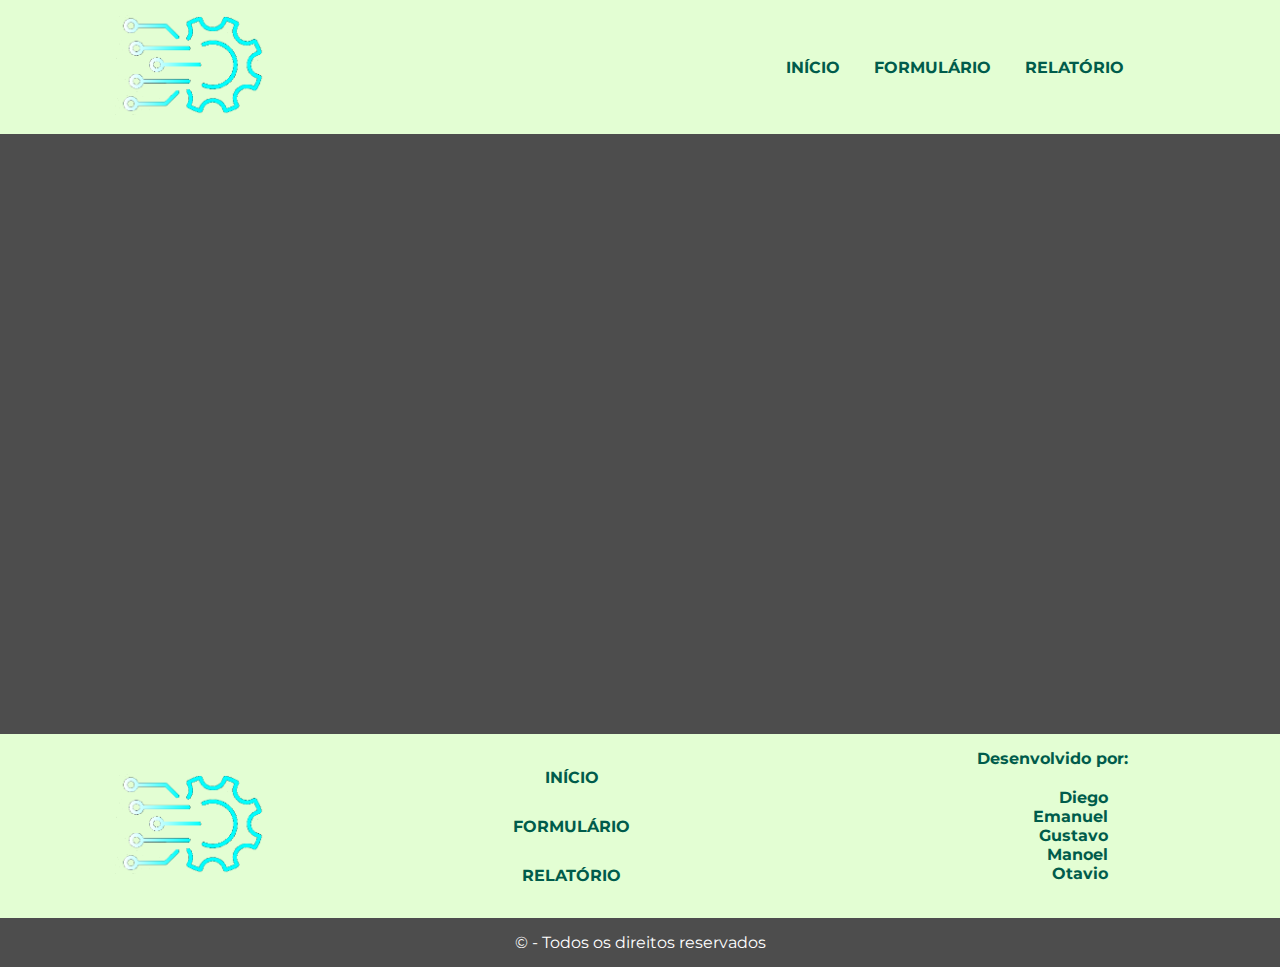
==== index.html @ 77243d15 "ancoras - caminhos concertados" ====
<!DOCTYPE html>
<html lang="pt-br">
    <head>
        <meta charset="UTF-8" />
        <meta name="viewport" content="width=device-width, initial-scale=1.0" />
        <title>Document</title>
        <link rel="stylesheet" href="css/style.css" />
        <link rel="preconnect" href="https://fonts.googleapis.com" />
        <link rel="preconnect" href="https://fonts.gstatic.com" crossorigin />
        <link
            href="https://fonts.googleapis.com/css2?family=Montserrat:wght@400;600&display=swap"
            rel="stylesheet"
        />
    </head>
    <body>
        <div class="container">
            <header>
                <div class="logo-header">
                    <a href="index.html">
                        <img
                            src="./img/logo.png"
                            alt="logo.png"
                            height="100"
                            width="150"
                        />
                    </a>
                </div>
                <div class="menu">
                    <nav>
                        <ul class="header-menu">
                            <li class="header-btn">Início</li>
                            <li class="header-btn">
                                <a href="./pages/login.html">Formulário</a>
                            </li>
                            <li class="header-btn">Relatório</li>
                        </ul>
                    </nav>
                </div>
            </header>
            <main></main>
            <footer>
                <div class="logo-footer">
                    <a href="./index.html">
                        <img
                            src="img/logo.png"
                            alt="logo.png"
                            height="100"
                            width="150"
                        />
                    </a>
                </div>
                <div class="menu-footer">
                    <nav>
                        <ul class="footer-menu">
                            <li class="footer-btn">Início</li>
                            <li class="footer-btn">
                                <a href="./pages/login.html">Formulário</a>
                            </li>
                            <li class="footer-btn">Relatório</li>
                        </ul>
                    </nav>
                </div>
                <div class="credit-footer">
                    Desenvolvido por:
                    <ul>
                        <li>
                            <a
                                href="https://github.com/diegoromal"
                                target="_blank"
                                >Diego</a
                            >
                        </li>
                        <li><a href="" target="_blank">Emanuel</a></li>
                        <li>
                            <a
                                href="https://github.com/gustavogogola91"
                                target="_blank"
                                >Gustavo</a
                            >
                        </li>
                        <li>
                            <a
                                href="https://github.com/Manoelvitor1"
                                target="_blank"
                                >Manoel</a
                            >
                        </li>
                        <li>
                            <a
                                href="https://github.com/OTAVIO-WENZEL"
                                target="_blank"
                            ></a
                            >Otavio
                        </li>
                    </ul>
                </div>
            </footer>
            <div class="copy">&copy; - Todos os direitos reservados</div>
        </div>
    </body>
</html>
---- css/style.css ----
* {
    padding: 0;
    margin: 0;
    box-sizing: border-box;
    font-family: "Montserrat", sans-serif;
}

body {
    color: #fff;
    background-color: #4d4d4d;
}

header {
    color: #005c4b;
    background-color: #e3fed3;
    width: 100%;
}

.logo-header,
.menu {
    display: inline-block;
    vertical-align: middle;
}

.logo-header {
    padding: 15px;
    margin-left: 100px;
    width: calc(50% - 115px);
}

.menu {
    padding: 15px;
    text-align: end;
    margin-right: 100px;
    width: calc(50% - 115px);
}

.header-btn {
    display: inline-block;
    list-style-type: none;
    padding: 15px;
    border: none;
    text-transform: uppercase;
    font-weight: bold;
    cursor: pointer;
    border-radius: 5px;
    transition: 0.5ms;
}

.header-btn a {
    text-decoration: none;
    color: #005c4b;
}

.header-btn:hover {
    border: 1px solid #005c4b;
    border-radius: 5px;
}

main {
    padding: 300px;
}
footer {
    color: #005c4b;
    background-color: #e3fed3;
    width: 100%;
}

.logo-footer,
.menu-footer,
.credit-footer {
    display: inline-block;
    vertical-align: middle;
}

.logo-footer {
    padding: 15px;
    margin-left: 100px;
    width: calc(25% - 115px);
}
.menu-footer {
    padding: 15px;
    text-align: center;
    margin-right: 100px;
    width: calc(50% - 115px);
}
.credit-footer {
    padding: 15px;
    text-align: end;
    margin-right: 100px;
    width: calc(25% - 115px);
    font-weight: bold;
}

.credit-footer ul {
    list-style-type: none;
    padding: 20px;
}

.credit-footer a {
    text-decoration: none;
    color: #005c4b;
    font-weight: bold;
    cursor: pointer;
    transition: 0.5s;
}

.credit-footer a:hover {
    border-bottom: 1px solid #005c4b;
    border-radius: 5px;
}

.footer-btn {
    list-style-type: none;
    padding: 15px;
    border: none;
    text-transform: uppercase;
    font-weight: bold;
    cursor: pointer;
    border-radius: 5px;
    transition: 0.5ms;
}

.footer-btn a {
    text-decoration: none;
    color: #005c4b;
}

.footer-btn:hover {
    border: 1px solid #005c4b;
    border-radius: 5px;
}

.copy {
    padding: 15px;
    background-color: #4d4d4d;
    text-align: center;
}
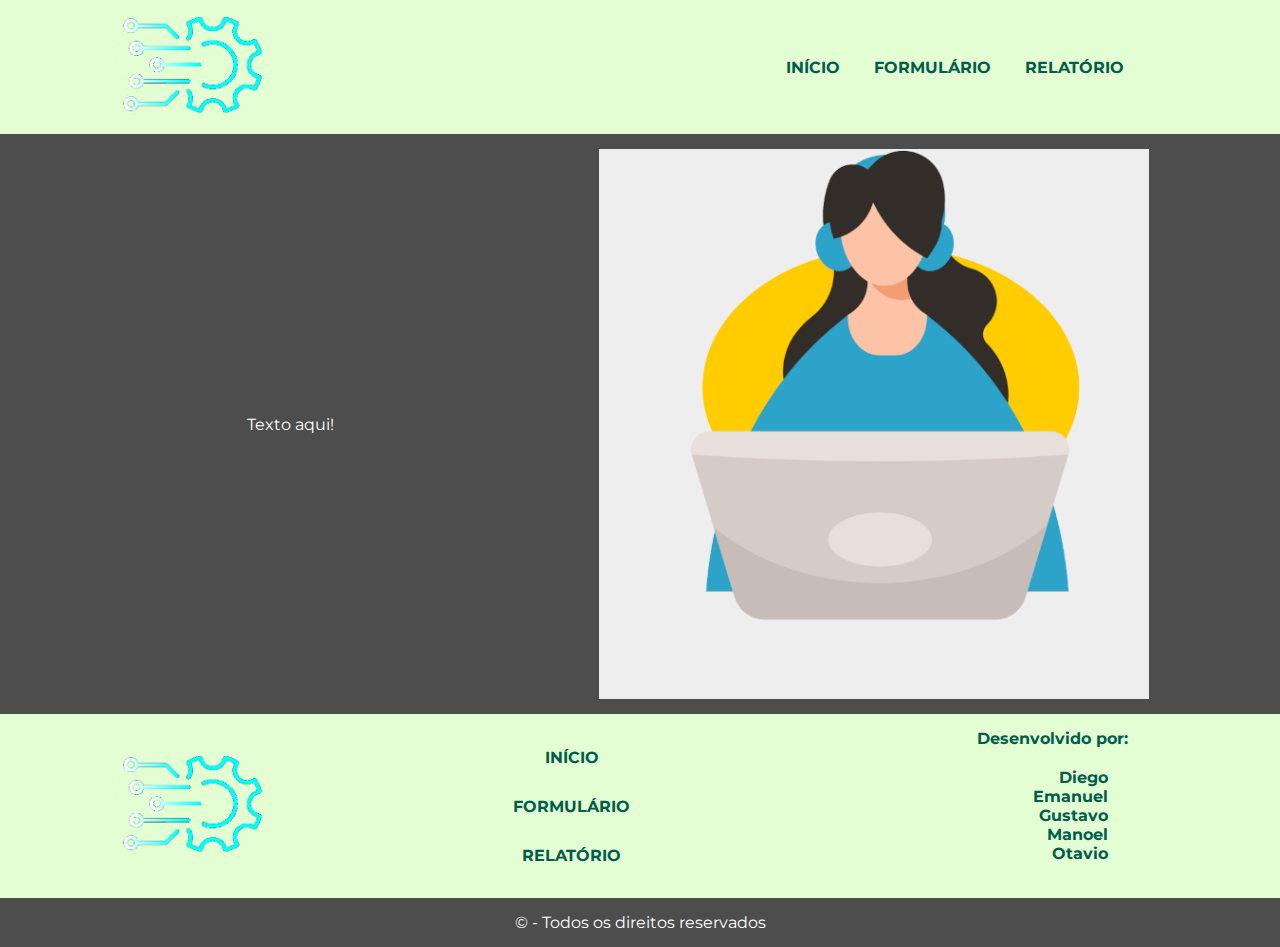
==== commit aea917b8: "Adicionei uma imagem na index pra não ficar sem nada" ====
--- a/index.html
+++ b/index.html
@@ -28,16 +28,28 @@
                 <div class="menu">
                     <nav>
                         <ul class="header-menu">
-                            <li class="header-btn">Início</li>
+                            <li class="header-btn">
+                                <a href="./index.html">Início</a>
+                            </li>
                             <li class="header-btn">
                                 <a href="./pages/login.html">Formulário</a>
                             </li>
-                            <li class="header-btn">Relatório</li>
+                            <li class="header-btn">
+                                <a href="./pages/relatorio.html">Relatório</a>
+                            </li>
                         </ul>
                     </nav>
                 </div>
             </header>
-            <main></main>
+            <main>
+                <p class="main-text">Texto aqui!</p>
+                <img
+                    src="img/inicio.png"
+                    alt="inicio.png"
+                    height="580"
+                    width="580"
+                />
+            </main>
             <footer>
                 <div class="logo-footer">
                     <a href="./index.html">
@@ -52,16 +64,20 @@
                 <div class="menu-footer">
                     <nav>
                         <ul class="footer-menu">
-                            <li class="footer-btn">Início</li>
+                            <li class="footer-btn">
+                                <a href="./index.html">Início</a>
+                            </li>
                             <li class="footer-btn">
                                 <a href="./pages/login.html">Formulário</a>
                             </li>
-                            <li class="footer-btn">Relatório</li>
+                            <li class="footer-btn">
+                                <a href="./pages/relatorio.html">Relatório</a>
+                            </li>
                         </ul>
                     </nav>
                 </div>
                 <div class="credit-footer">
-                    Desenvolvido por:
+                    <p>Desenvolvido por:</p>
                     <ul>
                         <li>
                             <a
@@ -89,8 +105,8 @@
                             <a
                                 href="https://github.com/OTAVIO-WENZEL"
                                 target="_blank"
-                            ></a
-                            >Otavio
+                                >Otavio</a
+                            >
                         </li>
                     </ul>
                 </div>
--- a/css/style.css
+++ b/css/style.css
@@ -8,6 +8,7 @@
 body {
     color: #fff;
     background-color: #4d4d4d;
+    width: 100vw;
 }
 
 header {
@@ -57,9 +58,24 @@
     border-radius: 5px;
 }
 
-main {
-    padding: 300px;
-}
+main .main-text,
+main img {
+    display: inline-block;
+    vertical-align: middle;
+    width: 100%;
+}
+
+main .main-text {
+    padding: 15px;
+    text-align: center;
+    width: calc(50% - 60px);
+}
+
+main img {
+    padding: 15px;
+    width: calc(50% - 60px);
+}
+
 footer {
     color: #005c4b;
     background-color: #e3fed3;
@@ -136,3 +152,71 @@
     background-color: #4d4d4d;
     text-align: center;
 }
+
+@media (max-width: 1017px) {
+    ul,
+    .credit-footer,
+    footer {
+        display: flex;
+    }
+
+    footer {
+        flex-direction: row;
+        justify-content: space-between;
+    }
+    .credit-footer ul,
+    .credit-footer {
+        flex-direction: column;
+        padding-right: 0;
+    }
+}
+
+@media (max-width: 767px) {
+    .logo-header,
+    .logo-footer,
+    .menu,
+    .menu-footer {
+        margin: 0;
+    }
+}
+
+@media (max-width: 711px) {
+    footer,
+    header {
+        display: flex;
+        flex-wrap: wrap;
+        flex-direction: column;
+        justify-content: space-between;
+    }
+    .logo-header,
+    .logo-footer {
+        margin-left: calc(50vw - 90px);
+    }
+
+    .menu,
+    .menu-footer {
+        width: 90vw;
+        padding: 0;
+        margin: auto;
+    }
+
+    .credit-footer {
+        width: 80vw;
+        margin: 0;
+        padding: 0;
+    }
+    .credit-footer p {
+        width: 80%;
+        margin-left: calc(50% - 90px);
+    }
+
+    .credit-footer li,
+    .credit-footer p {
+        text-align: center;
+    }
+
+    .credit-footer ul {
+        padding: 0;
+        margin: auto;
+    }
+}
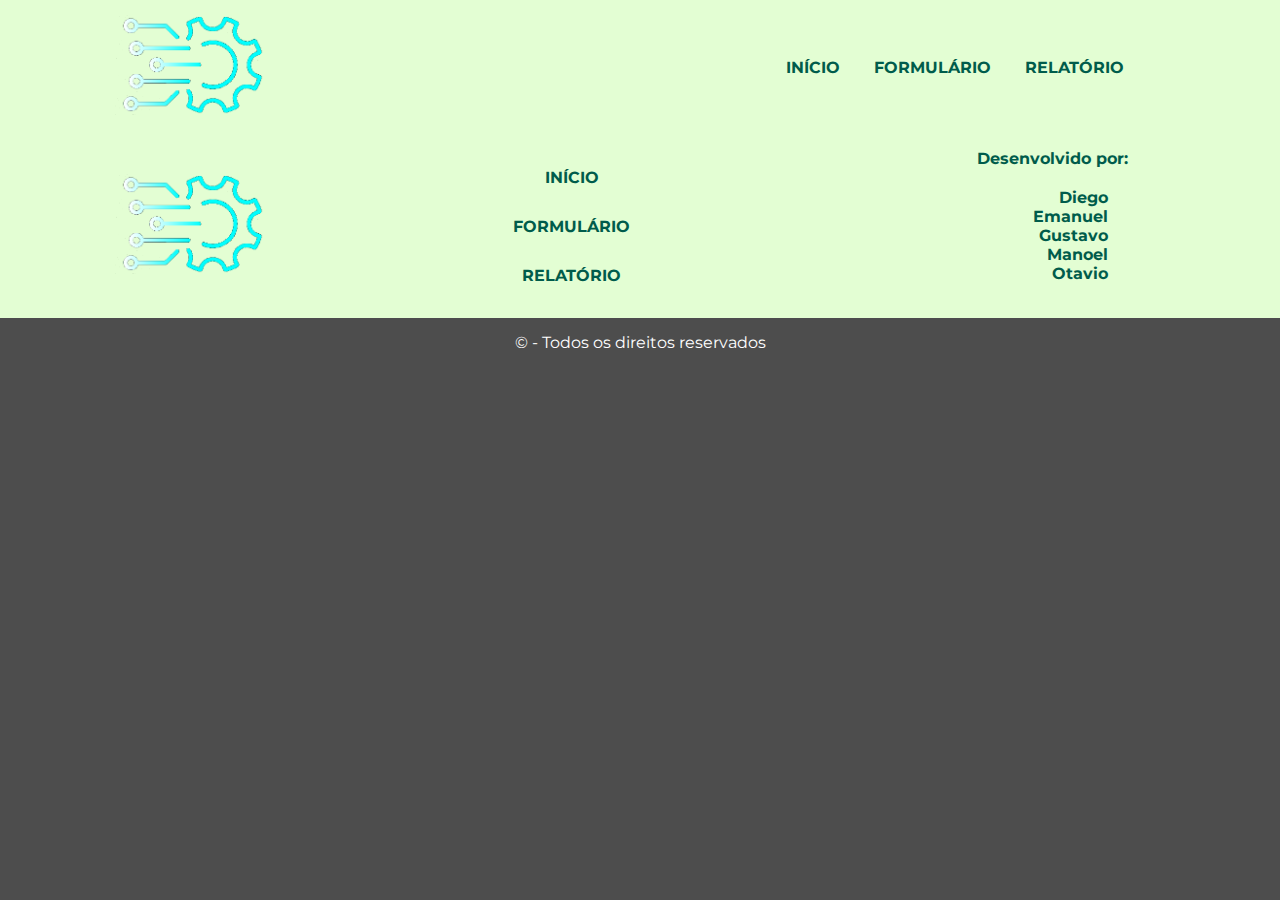
==== commit ed4ade42: "Merge pull request #8 from EmanuelHr98/Emanuel" ====
--- a/index.html
+++ b/index.html
@@ -4,7 +4,7 @@
         <meta charset="UTF-8" />
         <meta name="viewport" content="width=device-width, initial-scale=1.0" />
         <title>Document</title>
-        <link rel="stylesheet" href="css/style.css" />
+        <link rel="stylesheet" href="./css/style.css" />
         <link rel="preconnect" href="https://fonts.googleapis.com" />
         <link rel="preconnect" href="https://fonts.gstatic.com" crossorigin />
         <link
@@ -32,7 +32,7 @@
                                 <a href="./index.html">Início</a>
                             </li>
                             <li class="header-btn">
-                                <a href="./pages/login.html">Formulário</a>
+                                <a href="./pages/formulario.html">Formulário</a>
                             </li>
                             <li class="header-btn">
                                 <a href="./pages/relatorio.html">Relatório</a>
@@ -41,15 +41,7 @@
                     </nav>
                 </div>
             </header>
-            <main>
-                <p class="main-text">Texto aqui!</p>
-                <img
-                    src="img/inicio.png"
-                    alt="inicio.png"
-                    height="580"
-                    width="580"
-                />
-            </main>
+            <main></main>
             <footer>
                 <div class="logo-footer">
                     <a href="./index.html">
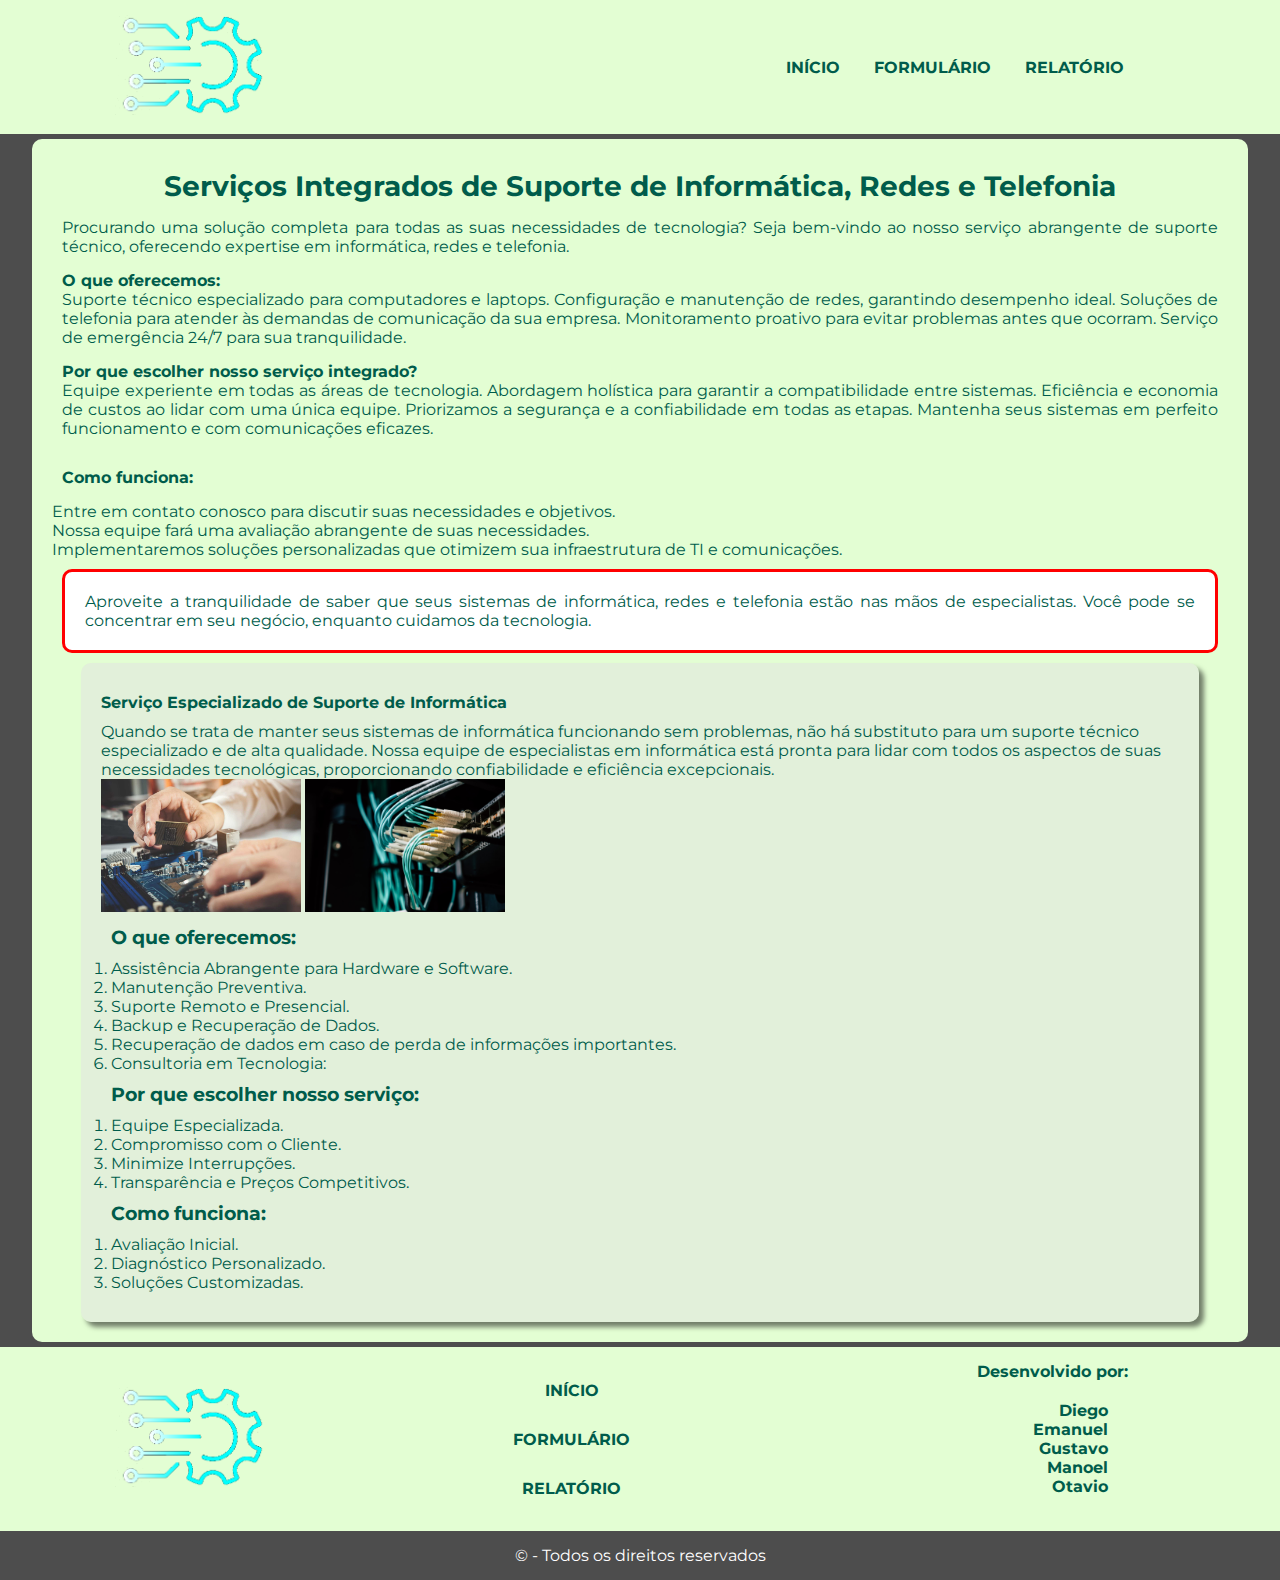
==== commit ec17b017: "Parte do Otavio" ====
--- a/index.html
+++ b/index.html
@@ -5,6 +5,7 @@
         <meta name="viewport" content="width=device-width, initial-scale=1.0" />
         <title>Document</title>
         <link rel="stylesheet" href="./css/style.css" />
+        <link rel="stylesheet" href="./css/index.css">
         <link rel="preconnect" href="https://fonts.googleapis.com" />
         <link rel="preconnect" href="https://fonts.gstatic.com" crossorigin />
         <link
@@ -41,7 +42,58 @@
                     </nav>
                 </div>
             </header>
-            <main></main>
+            <main id="container">
+                <section>
+                <div class="tittle">
+                    <h1>Serviços Integrados de Suporte de Informática, Redes e Telefonia</h1>
+                </div>
+                <div class="intro">
+                    
+                    <p>Procurando uma solução completa para todas as suas necessidades de tecnologia? Seja bem-vindo ao nosso serviço abrangente de suporte técnico, oferecendo expertise em informática, redes e telefonia.</p>
+                    <p><b>O que oferecemos:</b><br> Suporte técnico especializado para computadores e laptops. Configuração e manutenção de redes, garantindo desempenho ideal. Soluções de telefonia para atender às demandas de comunicação da sua empresa. Monitoramento proativo para evitar problemas antes que ocorram. Serviço de emergência 24/7 para sua tranquilidade.</p>
+                    <p><b>Por que escolher nosso serviço integrado?</b><br> Equipe experiente em todas as áreas de tecnologia. Abordagem holística para garantir a compatibilidade entre sistemas. Eficiência e economia de custos ao lidar com uma única equipe. Priorizamos a segurança e a confiabilidade em todas as etapas. Mantenha seus sistemas em perfeito funcionamento e com comunicações eficazes.</p>
+                    <ul><b><p>Como funciona:</p></b>
+                        <li>Entre em contato conosco para discutir suas necessidades e objetivos.</li>
+                        <li>Nossa equipe fará uma avaliação abrangente de suas necessidades.</li>
+                        <li>Implementaremos soluções personalizadas que otimizem sua infraestrutura de TI e comunicações.</li>
+                    </ul>
+                </div>
+                <div class="end-intro">
+                    <p>Aproveite a tranquilidade de saber que seus sistemas de informática, redes e telefonia estão nas mãos de especialistas. Você pode se concentrar em seu negócio, enquanto cuidamos da tecnologia.</p>
+                </div>
+                <div class="sup-info">
+                    <dl>
+                        <dt>Serviço Especializado de Suporte de Informática</dt>
+                        <dd>Quando se trata de manter seus sistemas de informática funcionando sem problemas, não há substituto para um suporte técnico especializado e de alta qualidade. Nossa equipe de especialistas em informática está pronta para lidar com todos os aspectos de suas necessidades tecnológicas, proporcionando confiabilidade e eficiência excepcionais.</dd>
+                        <img class="img" src="./img/sup-info.jpg" alt="Suporte de Informática">
+                        <img class="img" src="./img/sup-rede.jpg" alt="Suporte de Rede">
+                        <ol class="list">
+                         <h3>O que oferecemos:</h3>
+                            <li>Assistência Abrangente para Hardware e Software.</li>
+                            <li>Manutenção Preventiva.</li>
+                            <li>Suporte Remoto e Presencial.</li>
+                            <li>Backup e Recuperação de Dados.</li>
+                            <li>Recuperação de dados em caso de perda de informações importantes.</li>
+                            <li>Consultoria em Tecnologia:</li>
+                        </ol>
+                        <ol class="list">
+                         <h3>Por que escolher nosso serviço:</h3>
+                            <li>Equipe Especializada.</li>
+                            <li>Compromisso com o Cliente.</li>
+                            <li>Minimize Interrupções.</li>
+                            <li>Transparência e Preços Competitivos.</li>
+                        </ol>
+                        <ol class="list">
+                            <h3>Como funciona:</h3>
+                            <li>Avaliação Inicial.</li>
+                            <li>Diagnóstico Personalizado.</li>
+                            <li>Soluções Customizadas.</li>
+                        </ol>
+                    </dl>
+                </div>
+                
+                </section>
+            </main>
             <footer>
                 <div class="logo-footer">
                     <a href="./index.html">
@@ -60,7 +112,7 @@
                                 <a href="./index.html">Início</a>
                             </li>
                             <li class="footer-btn">
-                                <a href="./pages/login.html">Formulário</a>
+                                <a href="./pages/formulario.html">Formulário</a>
                             </li>
                             <li class="footer-btn">
                                 <a href="./pages/relatorio.html">Relatório</a>
@@ -78,7 +130,13 @@
                                 >Diego</a
                             >
                         </li>
-                        <li><a href="" target="_blank">Emanuel</a></li>
+                        <li>
+                            <a 
+                                href="https://github.com/EmanuelHr98" 
+                                target="_blank">
+                                    Emanuel
+                            </a>
+                        </li>
                         <li>
                             <a
                                 href="https://github.com/gustavogogola91"
--- a/css/style.css
+++ b/css/style.css
@@ -56,24 +56,6 @@
 .header-btn:hover {
     border: 1px solid #005c4b;
     border-radius: 5px;
-}
-
-main .main-text,
-main img {
-    display: inline-block;
-    vertical-align: middle;
-    width: 100%;
-}
-
-main .main-text {
-    padding: 15px;
-    text-align: center;
-    width: calc(50% - 60px);
-}
-
-main img {
-    padding: 15px;
-    width: calc(50% - 60px);
 }
 
 footer {
@@ -154,47 +136,42 @@
 }
 
 @media (max-width: 1017px) {
-    ul,
-    .credit-footer,
-    footer {
-        display: flex;
-    }
+ul, .credit-footer, footer {
+    display: flex;
+}
 
-    footer {
-        flex-direction: row;
-        justify-content: space-between;
-    }
-    .credit-footer ul,
-    .credit-footer {
-        flex-direction: column;
-        padding-right: 0;
-    }
+footer {
+    flex-direction: row;
+    justify-content: space-between;
+}
+.credit-footer ul, .credit-footer {
+    flex-direction: column;
+    padding-right: 0;
+}
+
+
 }
 
 @media (max-width: 767px) {
-    .logo-header,
-    .logo-footer,
-    .menu,
-    .menu-footer {
+    .logo-header, .logo-footer
+    ,.menu, .menu-footer  {
         margin: 0;
     }
+
 }
 
-@media (max-width: 711px) {
-    footer,
-    header {
+@media (max-width: 711px)  {
+    footer, header {
         display: flex;
         flex-wrap: wrap;
         flex-direction: column;
         justify-content: space-between;
     }
-    .logo-header,
-    .logo-footer {
+    .logo-header, .logo-footer {
         margin-left: calc(50vw - 90px);
     }
 
-    .menu,
-    .menu-footer {
+    .menu, .menu-footer {
         width: 90vw;
         padding: 0;
         margin: auto;
@@ -210,8 +187,7 @@
         margin-left: calc(50% - 90px);
     }
 
-    .credit-footer li,
-    .credit-footer p {
+    .credit-footer li, .credit-footer p {
         text-align: center;
     }
 
@@ -219,4 +195,4 @@
         padding: 0;
         margin: auto;
     }
-}
+}--- a/css/index.css
+++ b/css/index.css
@@ -0,0 +1,61 @@
+#container{
+    background-color: #e3fed3;
+    color: #005c4b;
+    margin: 5px auto;
+    width: 95%;
+    padding: 20px;
+    border-radius: 10px;
+}
+.tittle {
+    text-align: center;
+    font-size: 14px;
+    margin: 10px;
+}
+.intro {
+    text-align: justify;
+}
+.intro p{
+    margin: 15px 10px;
+}
+.intro ul, .intro li{
+    display: flex;
+    flex-direction: column;
+    list-style-type: square;
+}
+
+.end-intro{
+    display: block;
+    margin: 10px;
+    background-color: white;
+    padding: 20px;
+    border: 3px solid red;
+    border-radius: 10px;
+    text-align: justify;
+}
+.sup-info{
+    background-color: rgba(225, 225, 225, 0.5);
+    margin: auto;
+    width: 95%;
+    padding: 20px;
+    box-shadow: 5px 5px 5px rgba(0, 0, 0, 0.5);
+    border-radius: 10px;
+}
+.sup-info dt {
+    font-weight: bold;
+    margin: 10px auto;
+}
+.list{
+    margin: 10px;
+}
+.list h3{
+    font-weight: bold;
+    margin: auto auto 10px auto;
+}
+.list ul{
+    margin-left: 20px;
+}
+.img{
+    display: block-inline;
+    margin: 0 auto;
+    width: 200px;
+}